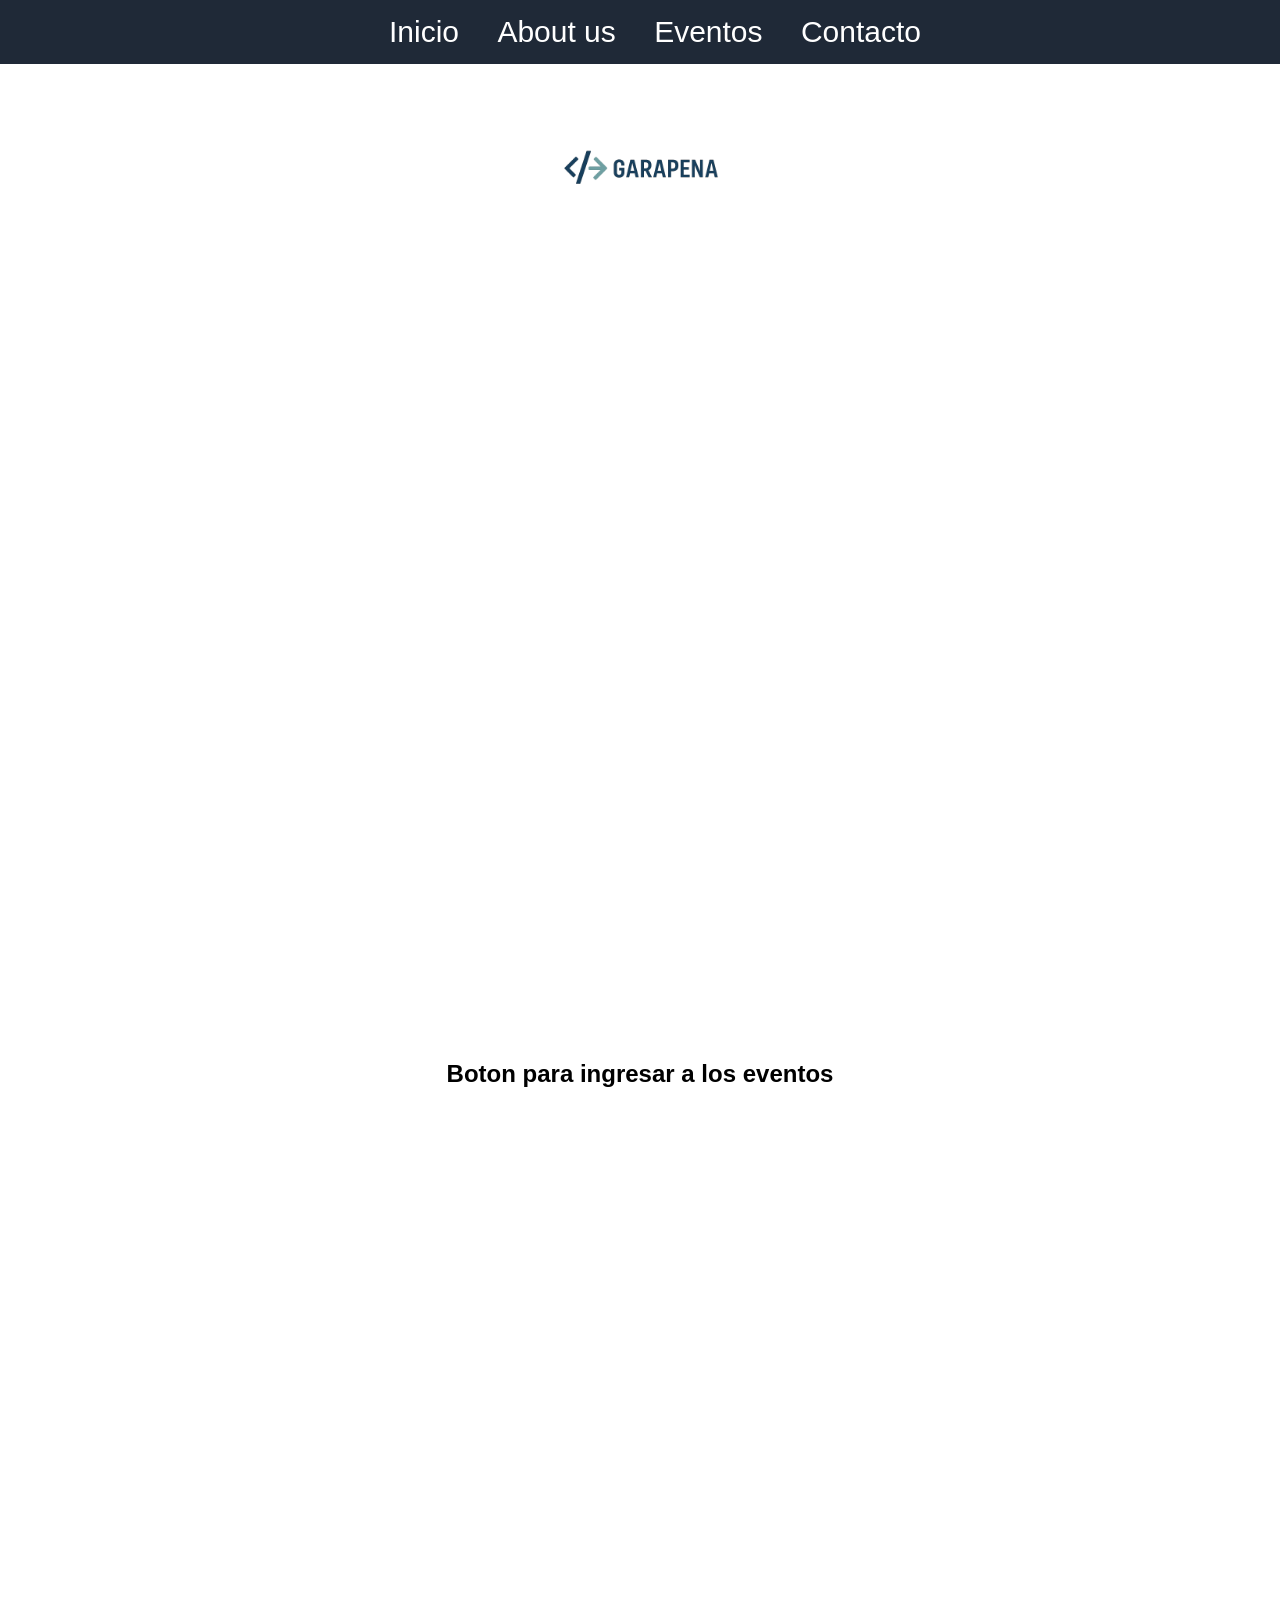
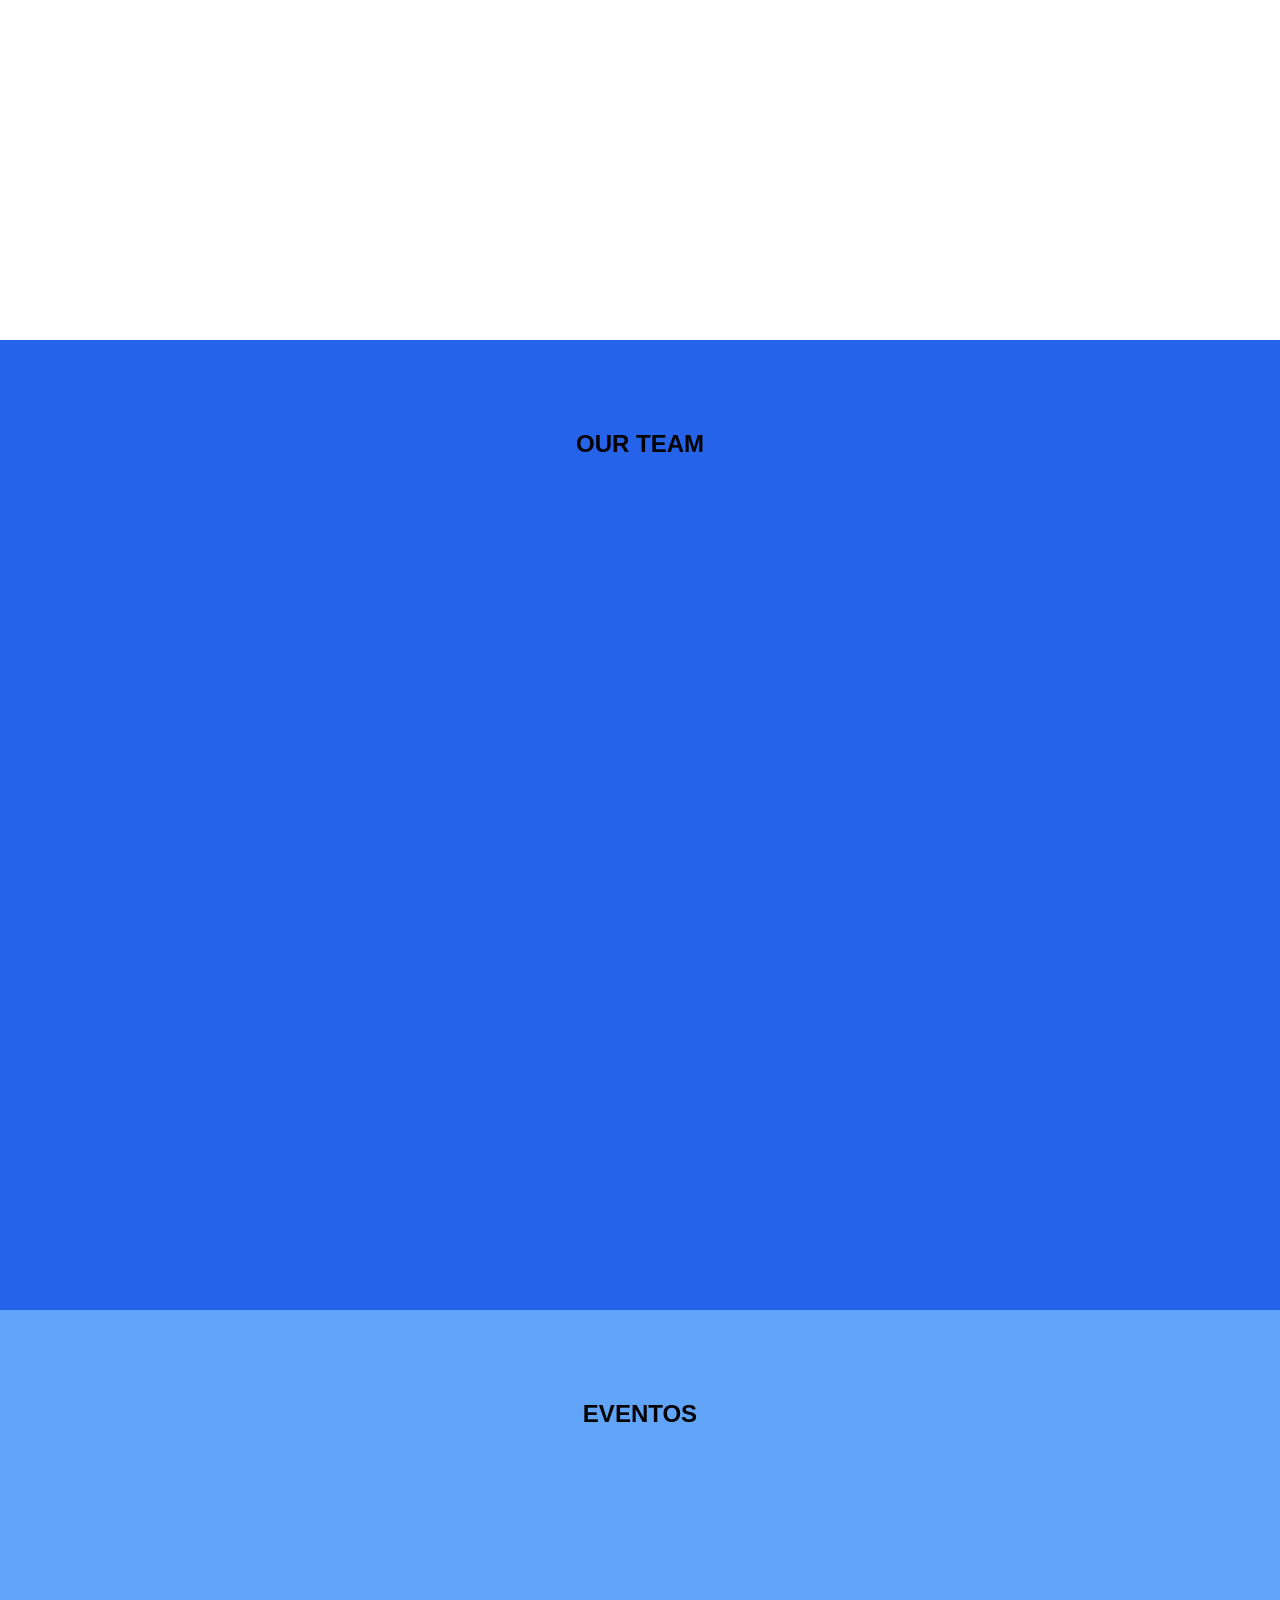
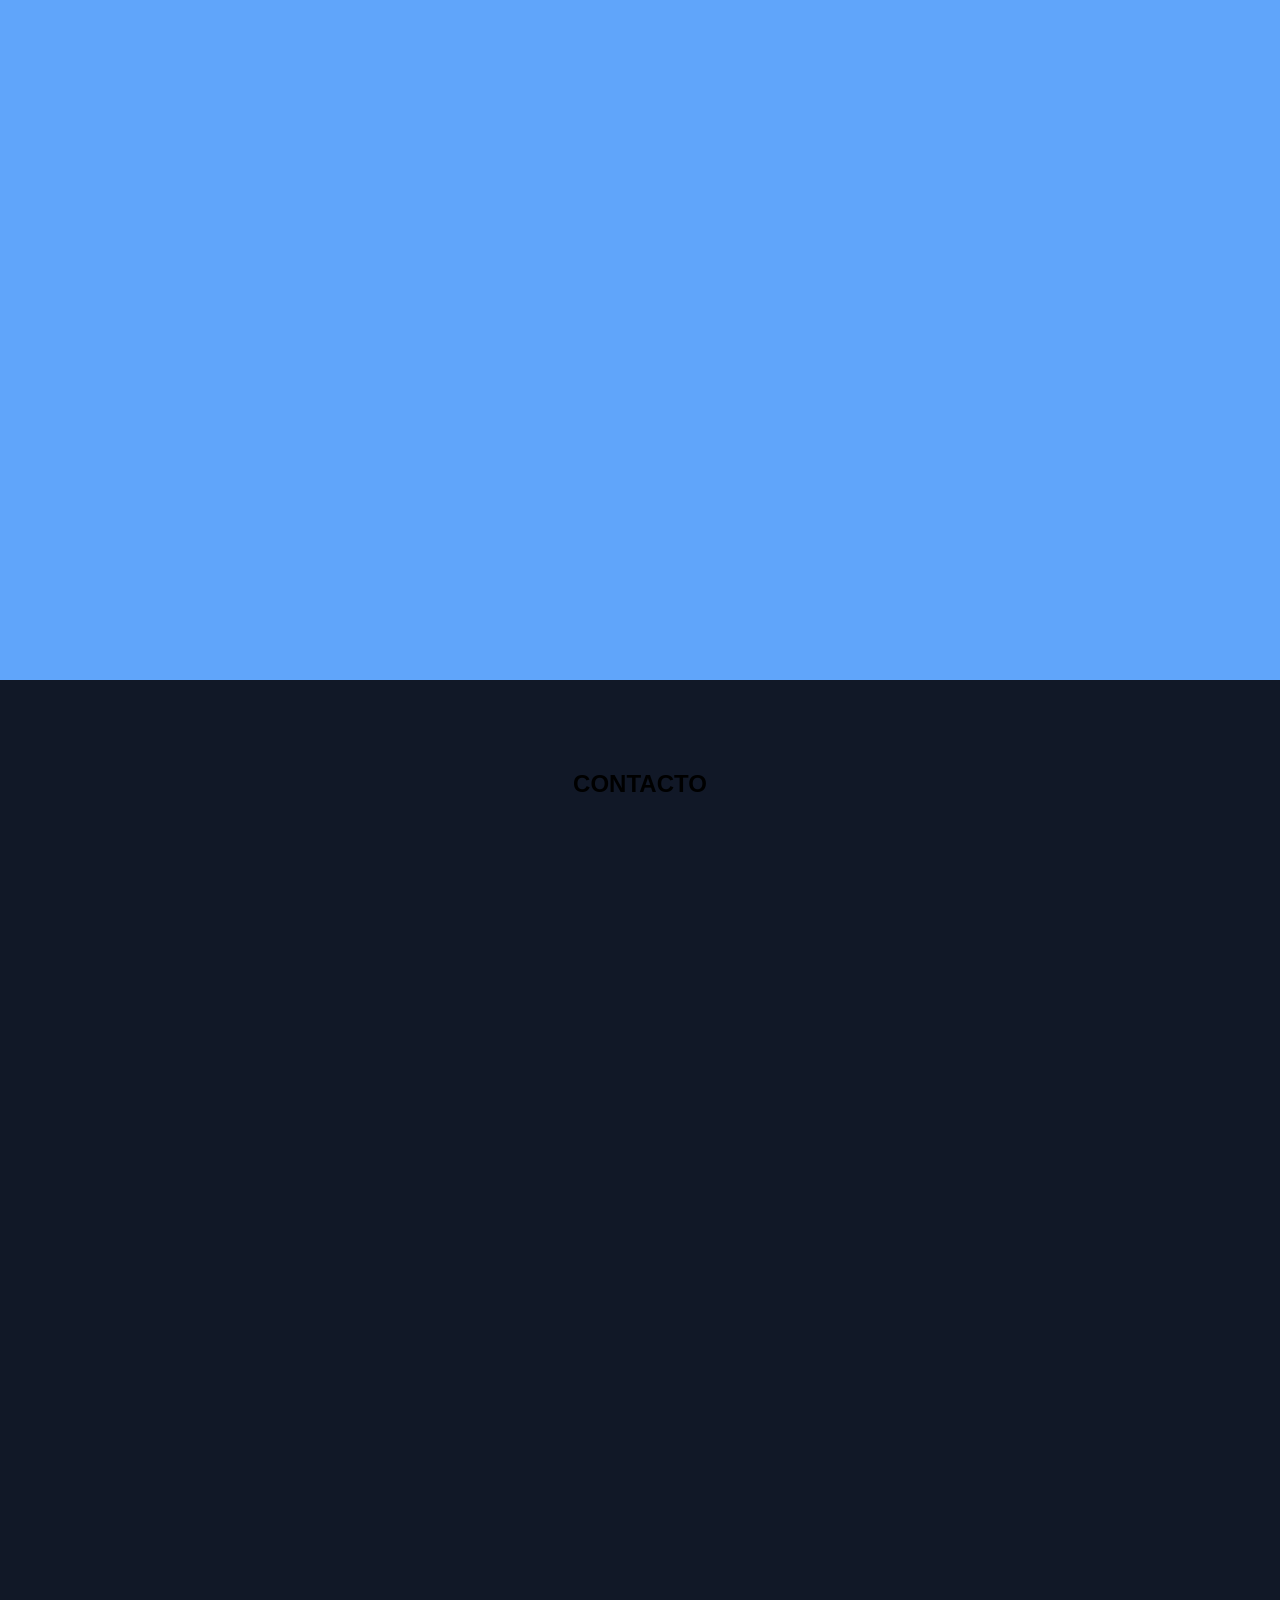
==== index.html @ 9aa450cd "primera version del proyecto garapena" ====
<!DOCTYPE html>
<html lang="es">
<head>
  <meta charset="UTF-8">
  <title>Mi One Page</title>
  <link rel="stylesheet" href="CSS/style.css">
  
</head>
<body>
    <header>
      <img src="img/logo_garapena.png" alt="Logo Garapena" id="logo">

    </header>
<nav>
  
    <a href="#Home">Inicio</a>
    <a href="#about_us">About us</a>
    <a href="#eventos">Eventos</a>
    <a href="#contacto">Contacto</a>
  </nav>

  <section>
  <div id="Home" class="seccion">
    <h1>Boton para ingresar a los eventos</h1>
  </div>

  <div id="about_us" class="seccion">
    <h2>OUR TEAM</h2>
  </div>

  <div id="eventos" class="seccion">
    <h2>EVENTOS</h2>
  </div>

  <div id="contacto" class="seccion">
    <h2>CONTACTO</h2>
  </div>
</section>
</body>
</html>
---- CSS/style.css ----
html { scroll-behavior: smooth; }
    body { margin: 0; font-family: 'Poppins', sans-serif; }

header {
      text-align: center;
      height: 100vh; 
      padding-top: 70px; 
}

#logo {
  height: auto;
  width: 200px; 
  border:  10px  ;
  
}


    nav {
      background: #1F2937;
      font-size: 30px;
      color: white;
      text-align: center;
      padding: 15px;
      position: fixed;
      top: 0;
      width: 100%;
    }
    nav a {
      color: white;
      text-decoration: none;
      margin: 0 15px;
    }
    .seccion {
      text-align: center;
      height: 100vh; 
      padding-top: 70px; 
    }
    #home { background: white; }
    #about_us { background: #2563EB; }
    #eventos { background: #60A5FA; }
    #contacto { background: #111827; }
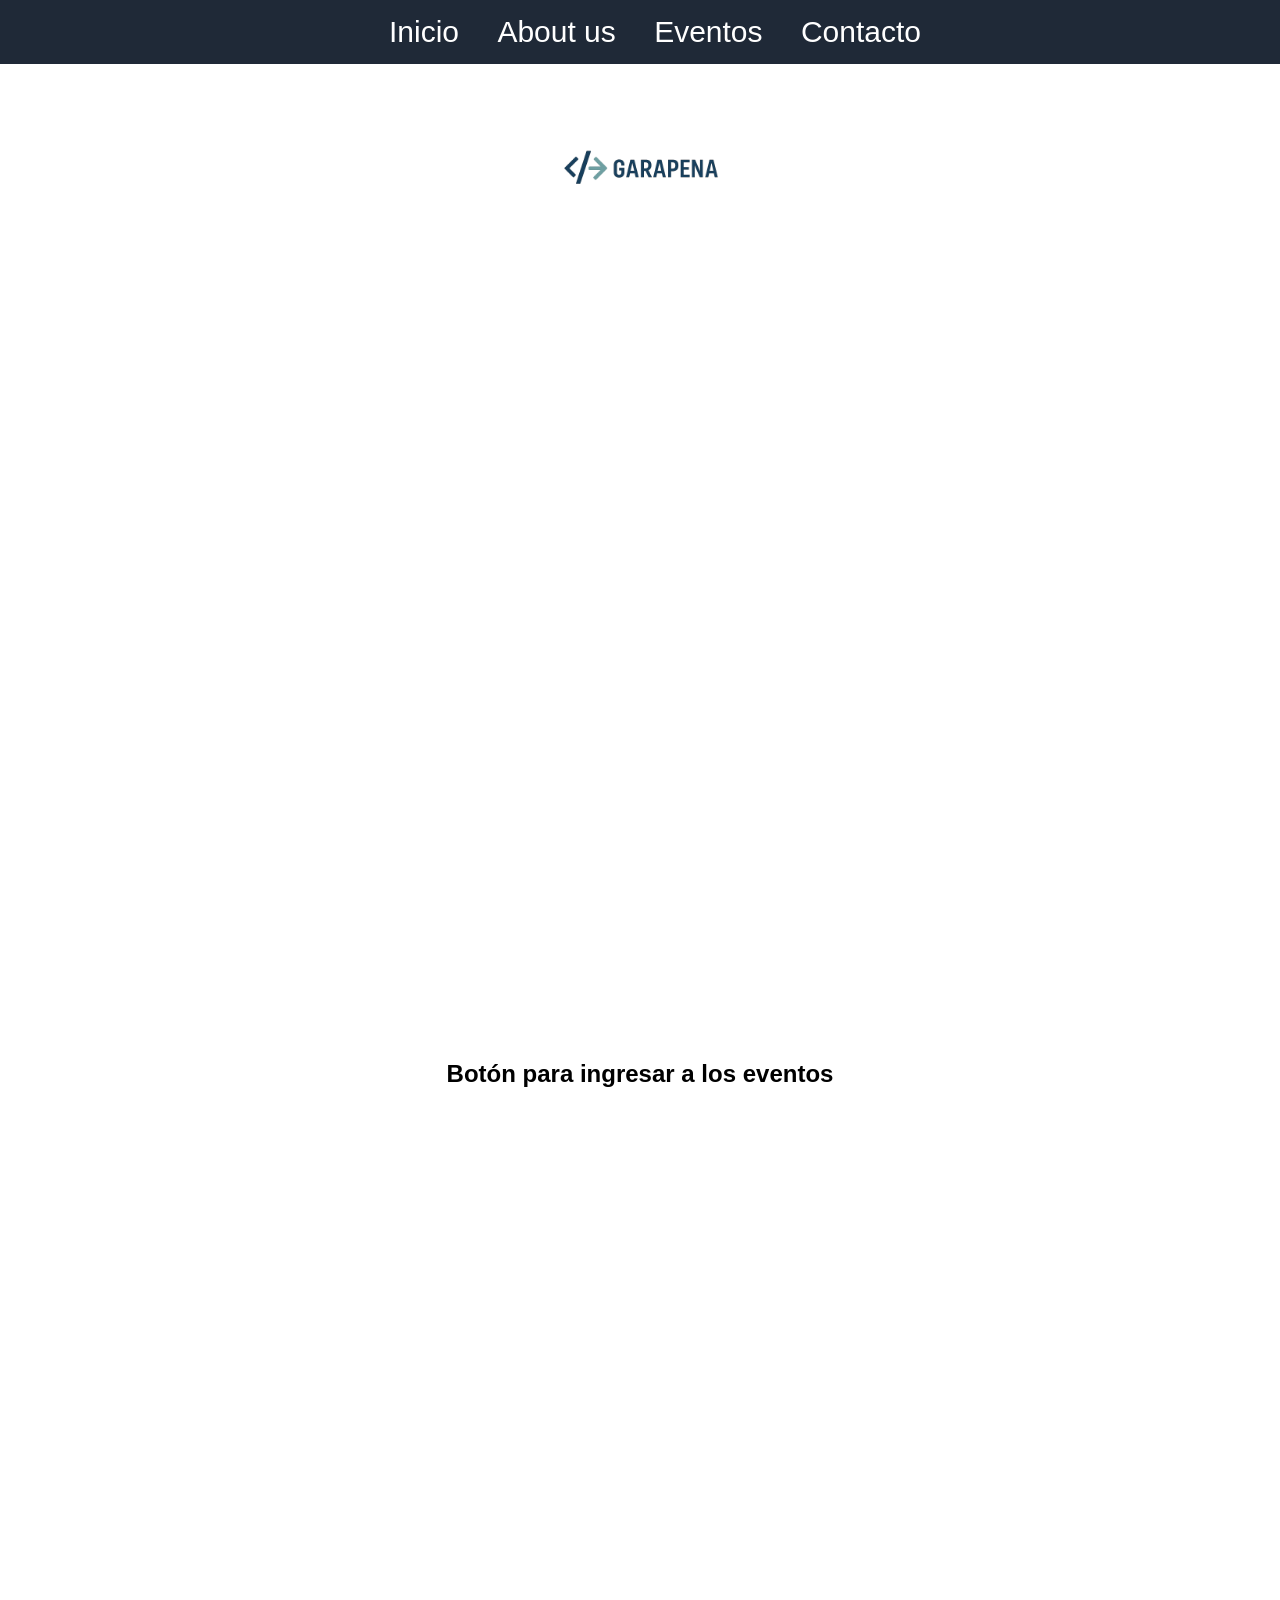
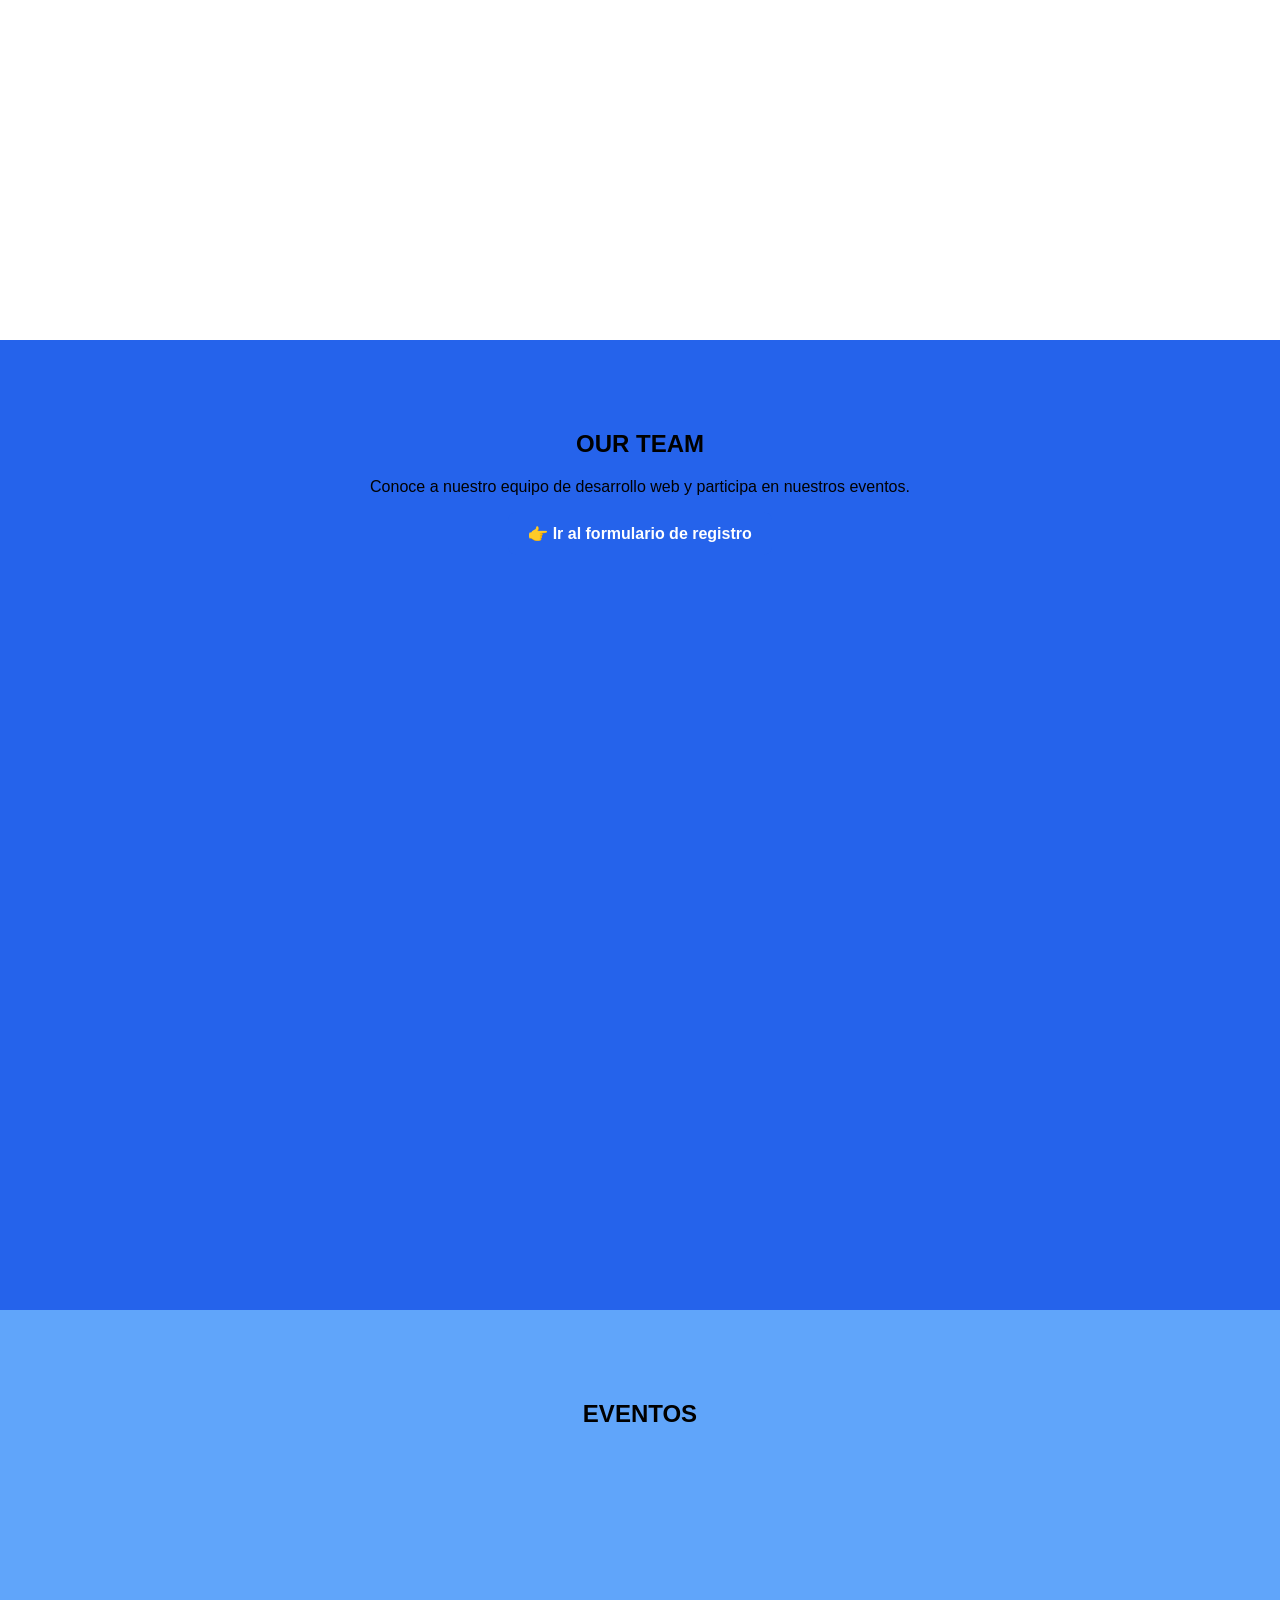
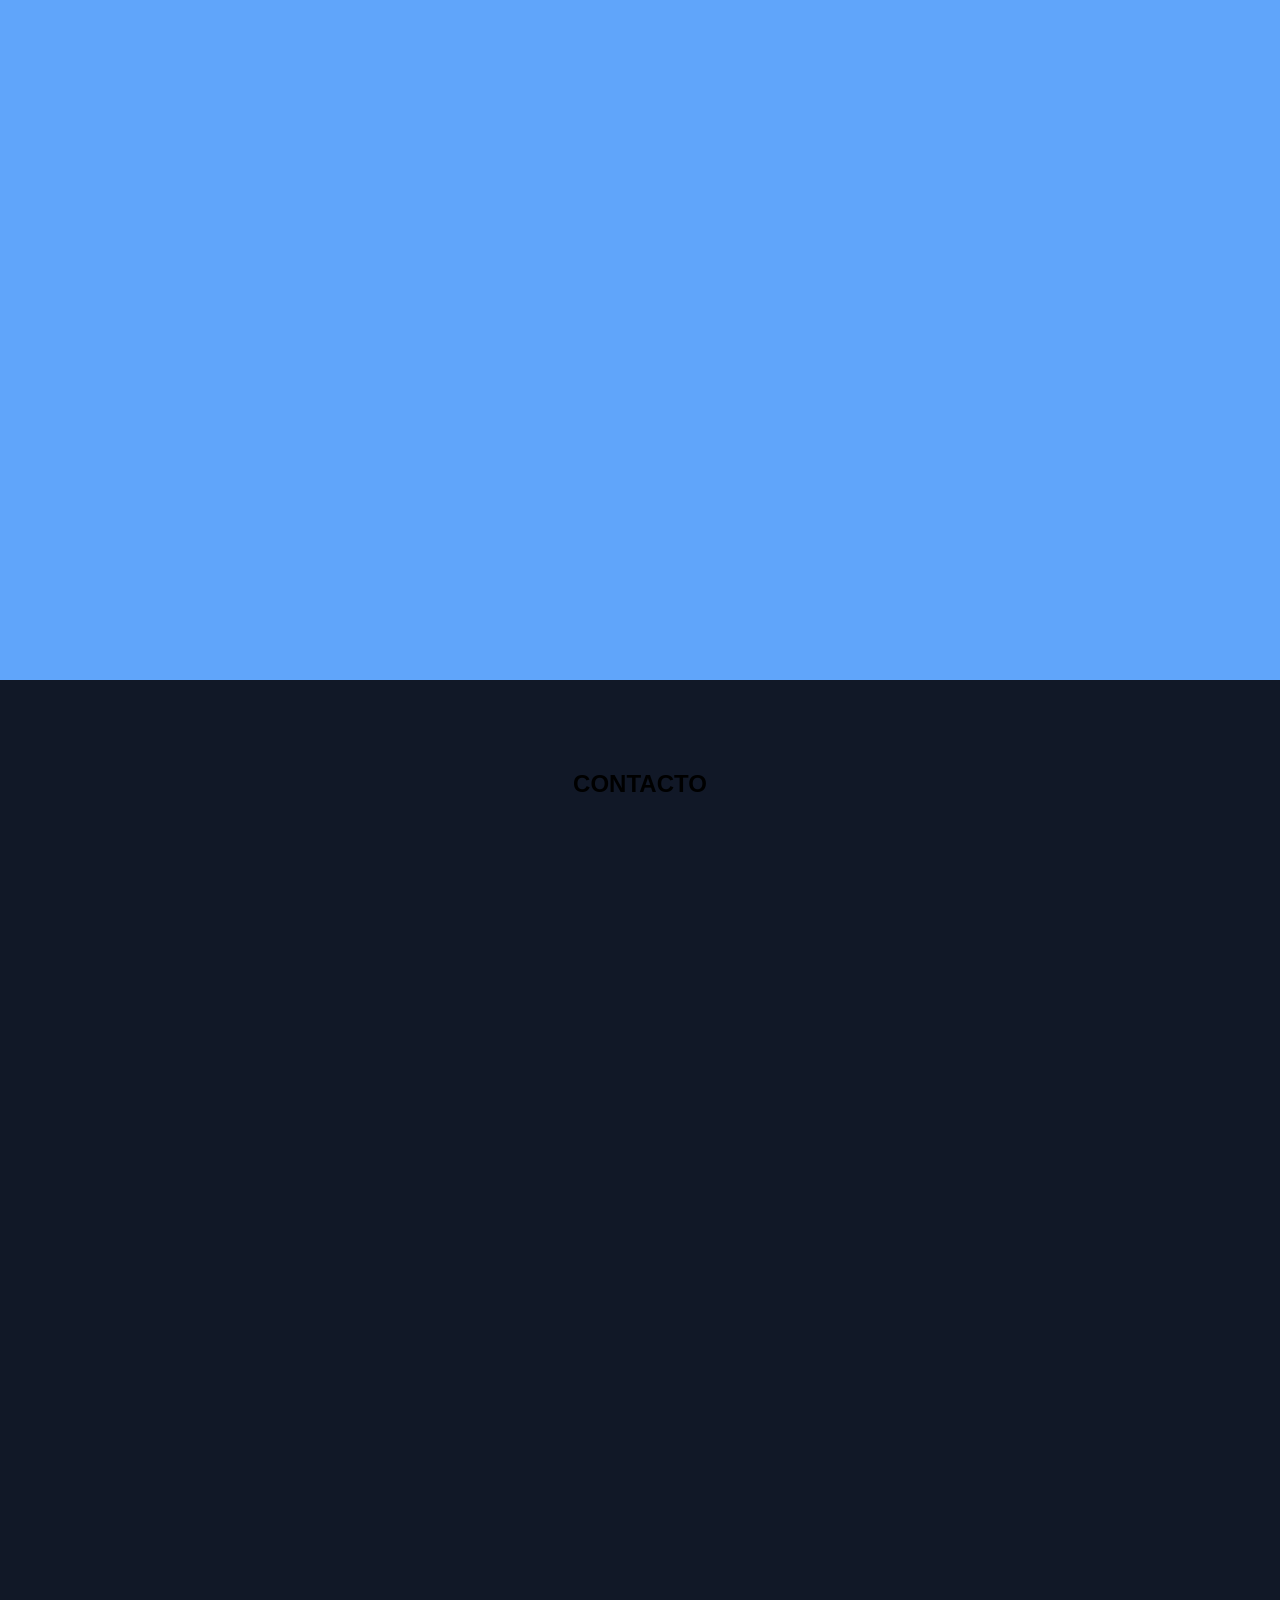
==== commit b86afe3b: "He agregado un formulariio" ====
--- a/index.html
+++ b/index.html
@@ -1,40 +1,60 @@
-<!DOCTYPE html>
 <html lang="es">
 <head>
   <meta charset="UTF-8">
   <title>Mi One Page</title>
   <link rel="stylesheet" href="CSS/style.css">
-  
 </head>
 <body>
     <header>
       <img src="img/logo_garapena.png" alt="Logo Garapena" id="logo">
+      
+    </header>
 
-    </header>
-<nav>
-  
-    <a href="#Home">Inicio</a>
-    <a href="#about_us">About us</a>
-    <a href="#eventos">Eventos</a>
-    <a href="#contacto">Contacto</a>
-  </nav>
+    <nav>
+      <a href="#Home">Inicio</a>
+      <a href="#about_us">About us</a>
+      <a href="#eventos">Eventos</a>
+      <a href="#contacto">Contacto</a>
+    </nav>
 
-  <section>
-  <div id="Home" class="seccion">
-    <h1>Boton para ingresar a los eventos</h1>
-  </div>
+    <section>
+      <div id="Home" class="seccion">
+        <h1>Botón para ingresar a los eventos</h1> 
+        
+      </div>
 
-  <div id="about_us" class="seccion">
-    <h2>OUR TEAM</h2>
-  </div>
+      <div id="about_us" class="seccion">
+        <h2>OUR TEAM</h2>
+        <p>Conoce a nuestro equipo de desarrollo web y participa en nuestros eventos.</p>
+        <a href="formulario.html" class="boton-formulario" target="_blank">👉 Ir al formulario de registro</a>
+      </div>
 
-  <div id="eventos" class="seccion">
-    <h2>EVENTOS</h2>
-  </div>
+      <div id="eventos" class="seccion">
+        <h2>EVENTOS</h2>
+        
+      </div>
 
-  <div id="contacto" class="seccion">
-    <h2>CONTACTO</h2>
-  </div>
-</section>
+      <div id="contacto" class="seccion">
+        <h2>CONTACTO</h2>
+      </div>
+    </section>
+
+    <style>
+      .boton-formulario {
+        display: inline-block;
+        background-color: #2563EB;
+        color: #fff;
+        padding: 12px 20px;
+        text-decoration: none;
+        border-radius: 8px;
+        font-weight: 600;
+        transition: background-color 0.3s ease;
+      }
+
+      .boton-formulario:hover {
+        background-color: #1E40AF;
+      }
+    </style>
+
 </body>
-</html>+</html>
